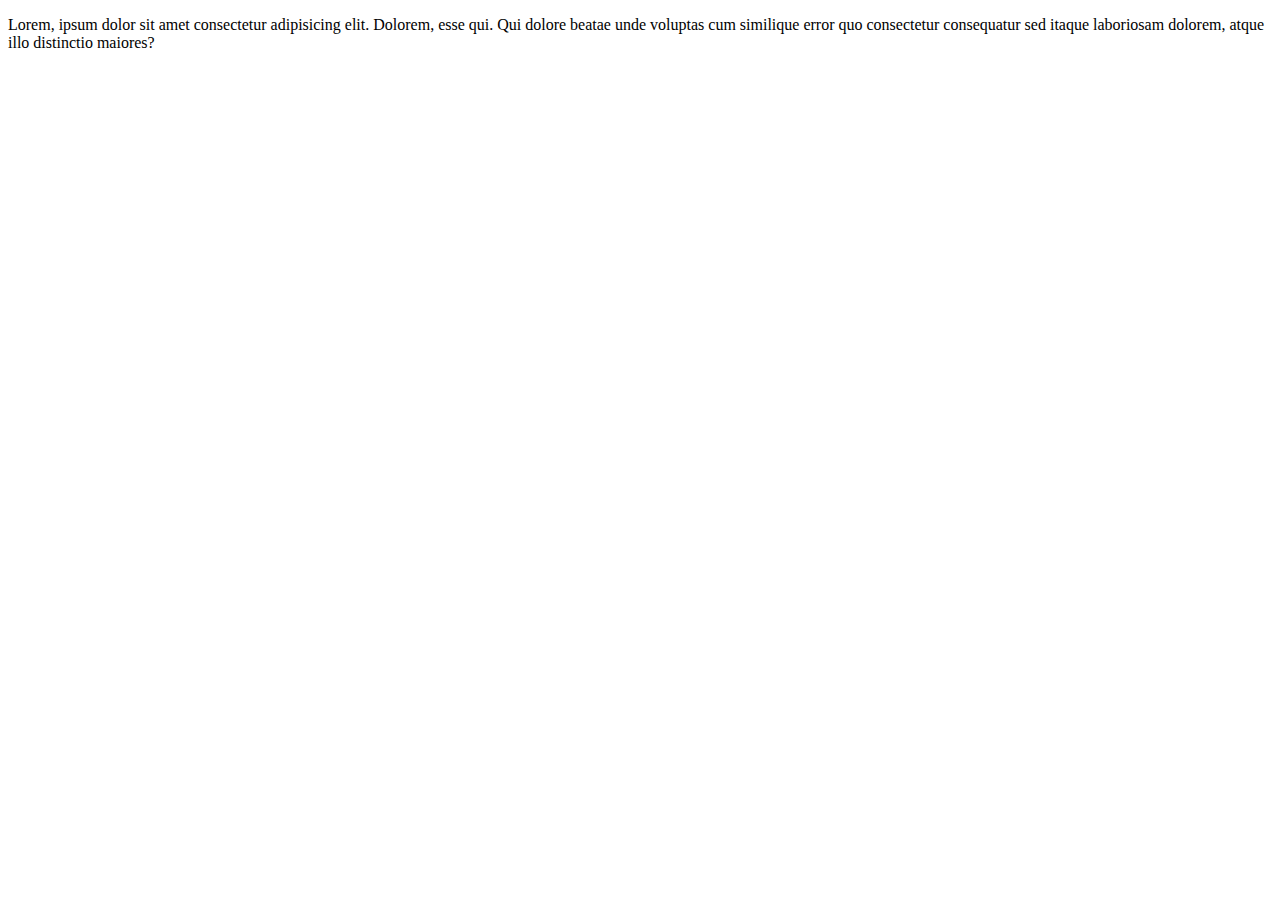
==== index.html @ 1e0b44d2 "Inicio" ====
<!DOCTYPE html>
<html lang="en">
<head>
    <meta charset="UTF-8">
    <meta name="viewport" content="width=device-width, initial-scale=1.0">
    <title>Document</title>
</head>
<body>
    <p>Lorem, ipsum dolor sit amet consectetur adipisicing elit. Dolorem, esse qui. Qui dolore beatae unde voluptas cum similique error quo consectetur consequatur sed itaque laboriosam dolorem, atque illo distinctio maiores?</p>
</body>
</html>
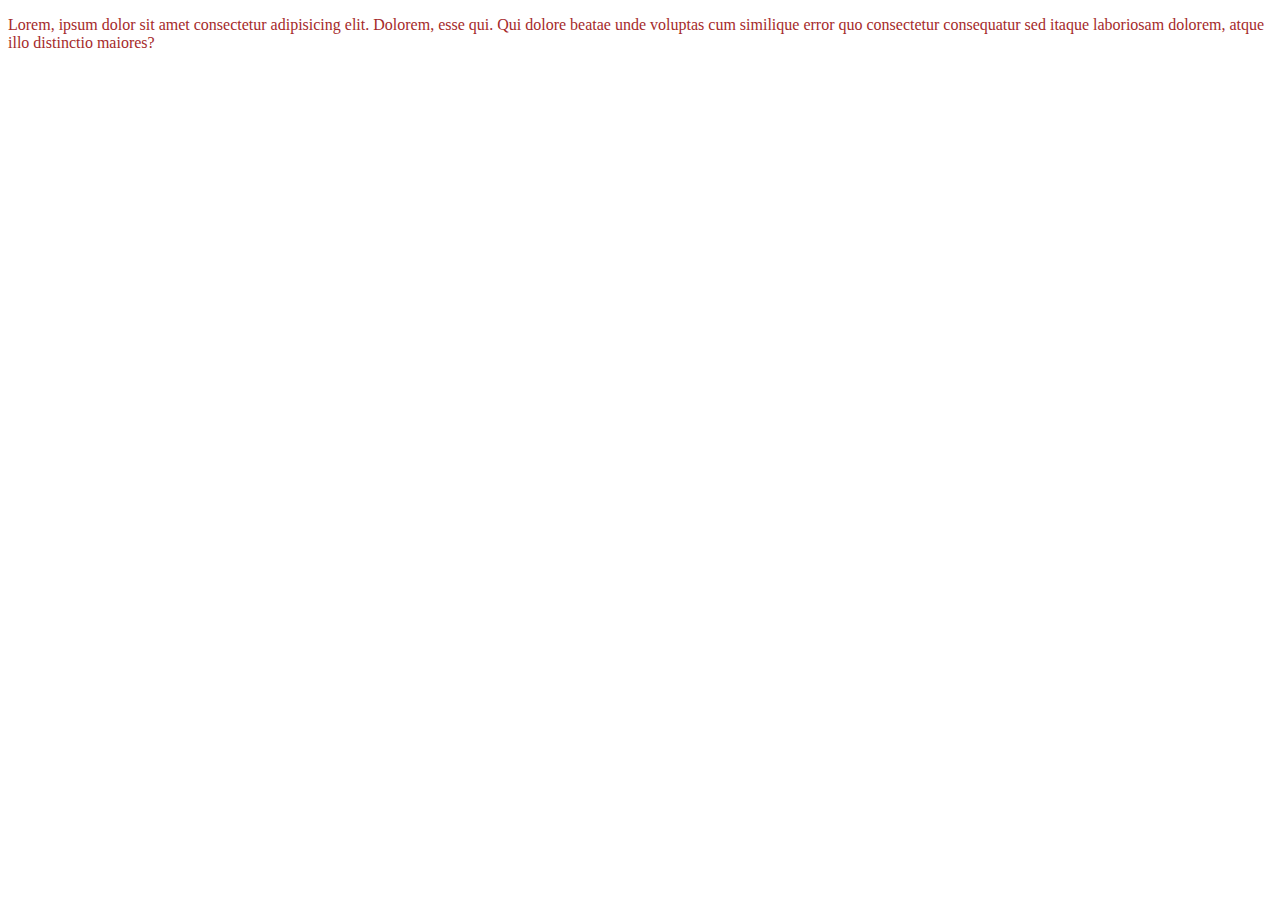
==== commit 224a9a89: "Enlace css" ====
--- a/index.html
+++ b/index.html
@@ -4,6 +4,9 @@
     <meta charset="UTF-8">
     <meta name="viewport" content="width=device-width, initial-scale=1.0">
     <title>Document</title>
+    <style>
+        @import url(style.css);
+    </style>
 </head>
 <body>
     <p>Lorem, ipsum dolor sit amet consectetur adipisicing elit. Dolorem, esse qui. Qui dolore beatae unde voluptas cum similique error quo consectetur consequatur sed itaque laboriosam dolorem, atque illo distinctio maiores?</p>
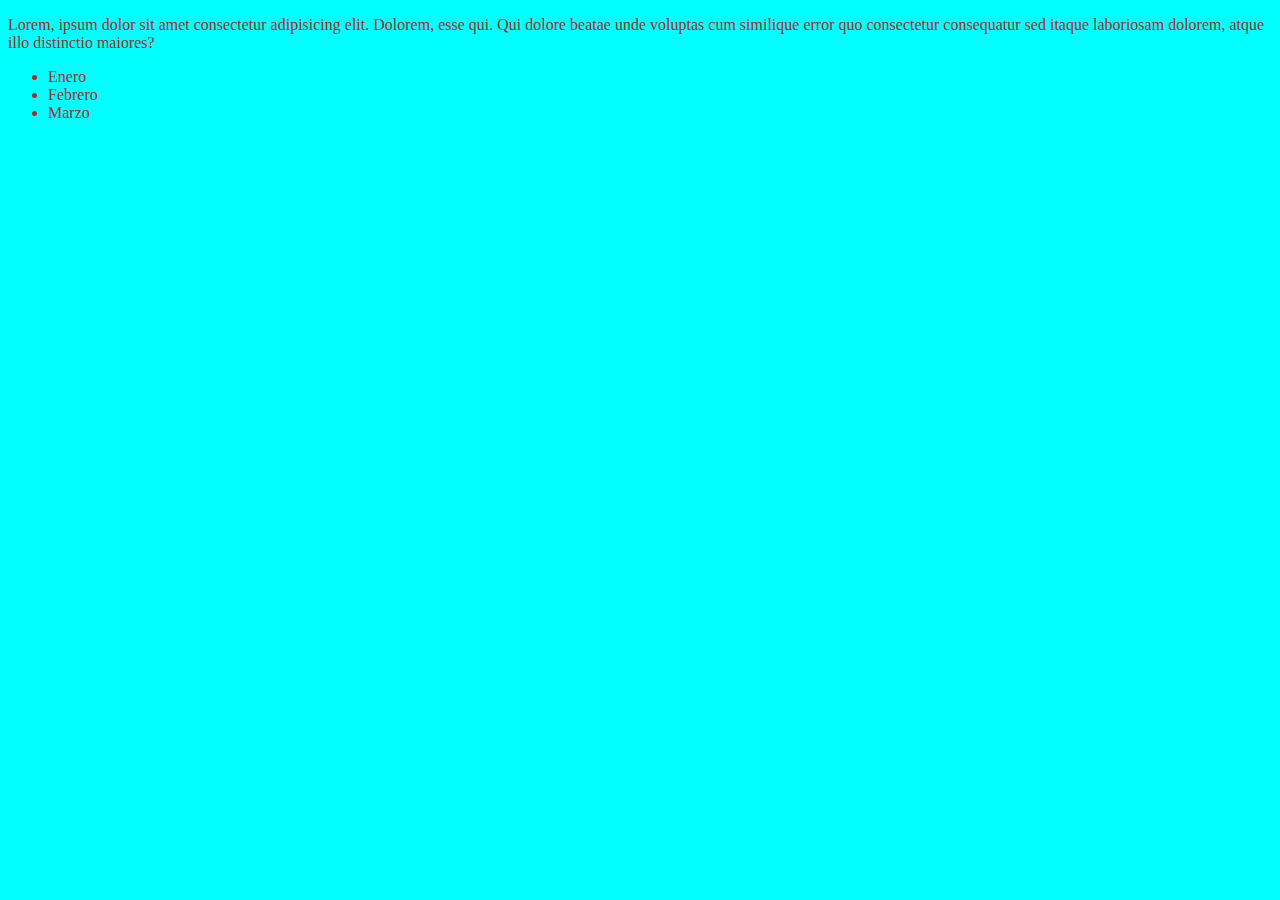
==== commit ac841fff: "Lista añadida" ====
--- a/index.html
+++ b/index.html
@@ -10,5 +10,10 @@
 </head>
 <body>
     <p>Lorem, ipsum dolor sit amet consectetur adipisicing elit. Dolorem, esse qui. Qui dolore beatae unde voluptas cum similique error quo consectetur consequatur sed itaque laboriosam dolorem, atque illo distinctio maiores?</p>
+    <ul>
+        <li>Enero</li>
+        <li>Febrero</li>
+        <li>Marzo</li>
+    </ul>
 </body>
 </html>